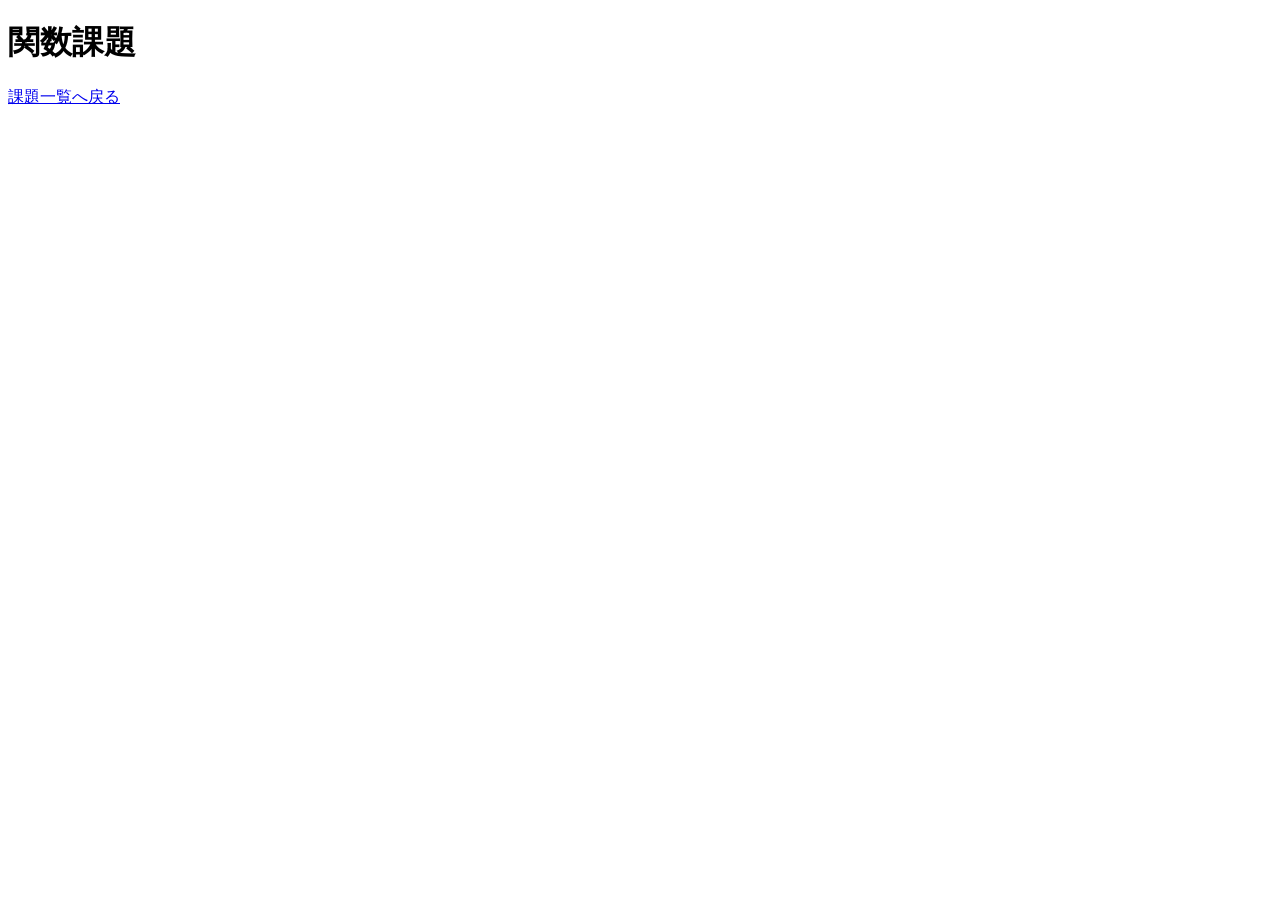
==== start-folder/1_3.html @ 93775faf "課題８" ====
<!DOCTYPE html>
<html lang="ja">
<head>
    <meta charset="UTF-8">
    <meta name="viewport" content="width=device-width, initial-scale=1.0">
    <title>関数課題</title>
</head>
<body>

    <h1>関数課題</h1>
    <a href="index.html">課題一覧へ戻る</a>

    <!-- JS外部参照 -->
    <script src="1_3.js"></script>
</body>
</html>
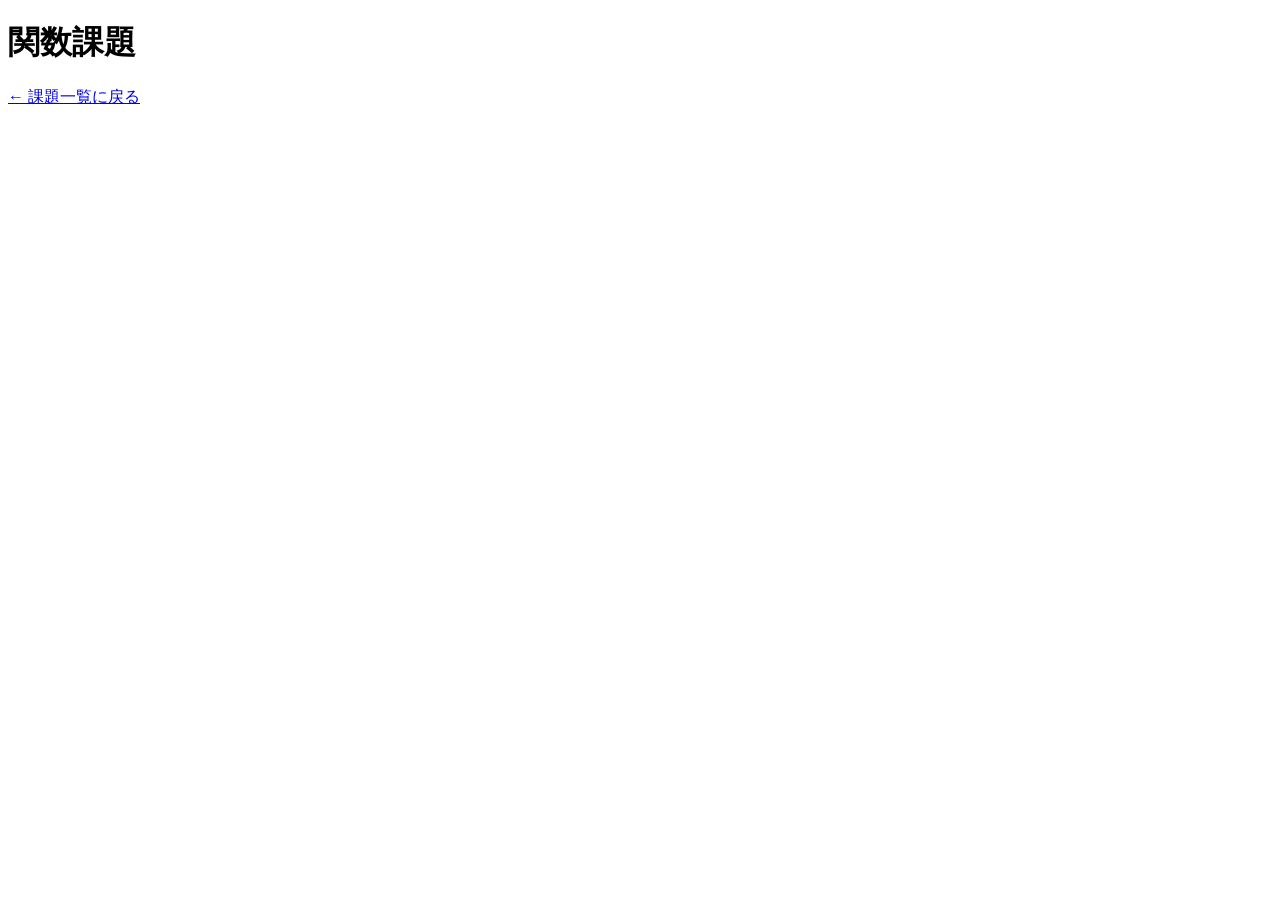
==== commit d7a13786: "Add work page and lesson links" ====
--- a/start-folder/1_3.html
+++ b/start-folder/1_3.html
@@ -8,7 +8,8 @@
 <body>
 
     <h1>関数課題</h1>
-    <a href="index.html">課題一覧へ戻る</a>
+   <!-- 課題一覧（work.html）に戻るリンク -->
+  <p><a href="work.html">← 課題一覧に戻る</a></p>
 
     <!-- JS外部参照 -->
     <script src="1_3.js"></script>
